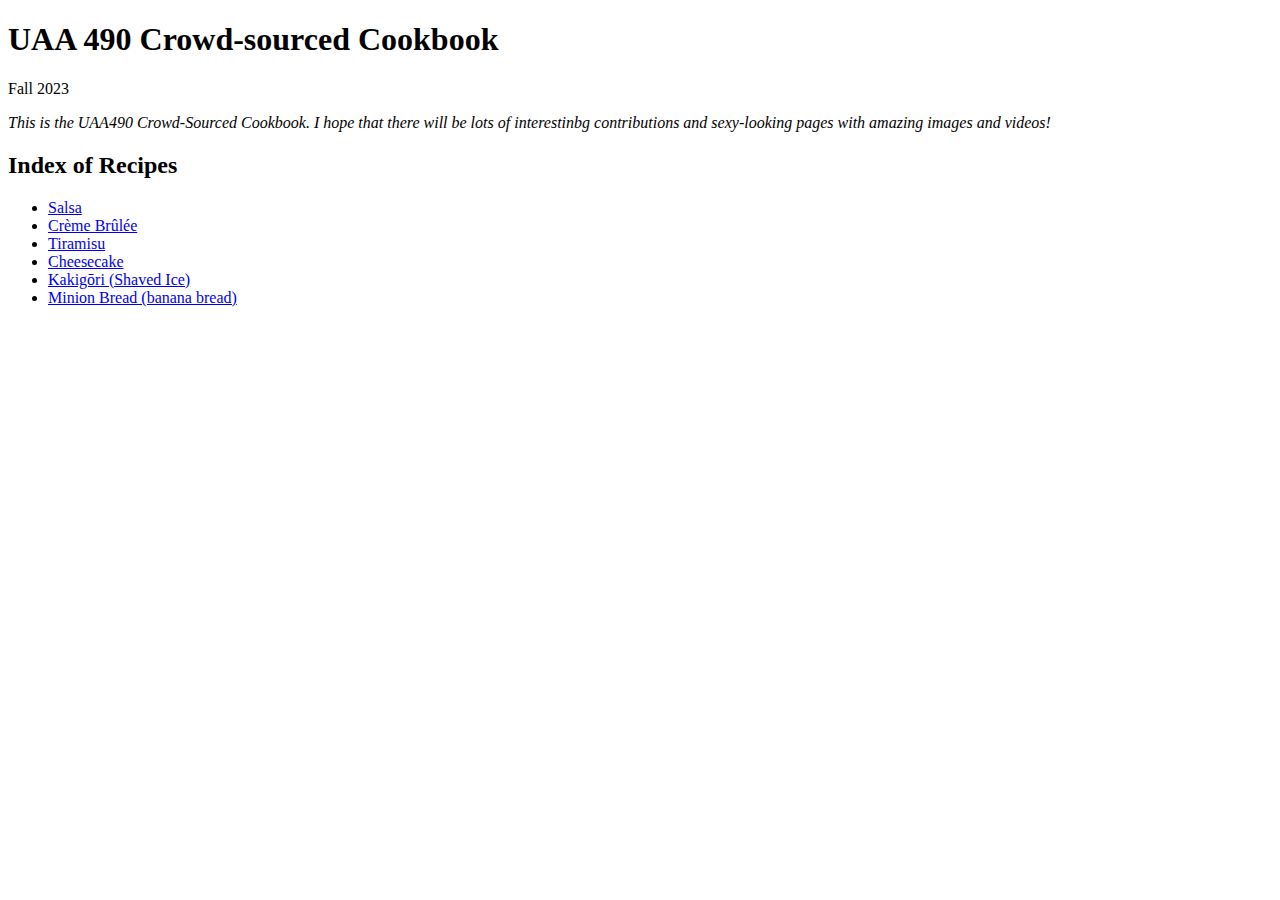
==== index.html @ 1d22d4d0 "added Minion Bread recipe" ====
<!DOCTYPE html>
<html lang="en-US">

<head>
  <meta charset="utf-8">
  <meta name="viewport" content="width=device-width">
  <link rel="stylesheet" href="https://cdn.simplecss.org/simple.css">
  <title>UAA 490 Cookbook</title>
</head>

<body>
  <header>
    <h1>UAA 490 Crowd-sourced Cookbook</h1>
    <p>Fall 2023</p>
  </header>
  <main>
    <p><em>
        This is the UAA490 Crowd-Sourced Cookbook. I hope that there will
        be lots of interestinbg contributions and sexy-looking pages with
        amazing images and videos!
      </em></p>
    <h2>Index of Recipes</h2>
    <ul>
      <li><a href="recipe-salsa.html">Salsa</a></li>
      <li><a href="recipe-ashton-Crème-Brûlée.html">Crème Brûlée</a></li>
      <li><a href="recipe-tiramisu.html">Tiramisu</a></li>
      <li><a href="recipe-jaaliyah-cheesecake.html">Cheesecake</a></li>
      <li><a href="Recipe-Hiromi-Kakigōri.html">Kakigōri (Shaved Ice)</a></li>
      <li><a href="recipe-joshua-minionbread.html">Minion Bread (banana bread)</a></li>
    </ul>
  </main>
</body>

</html>
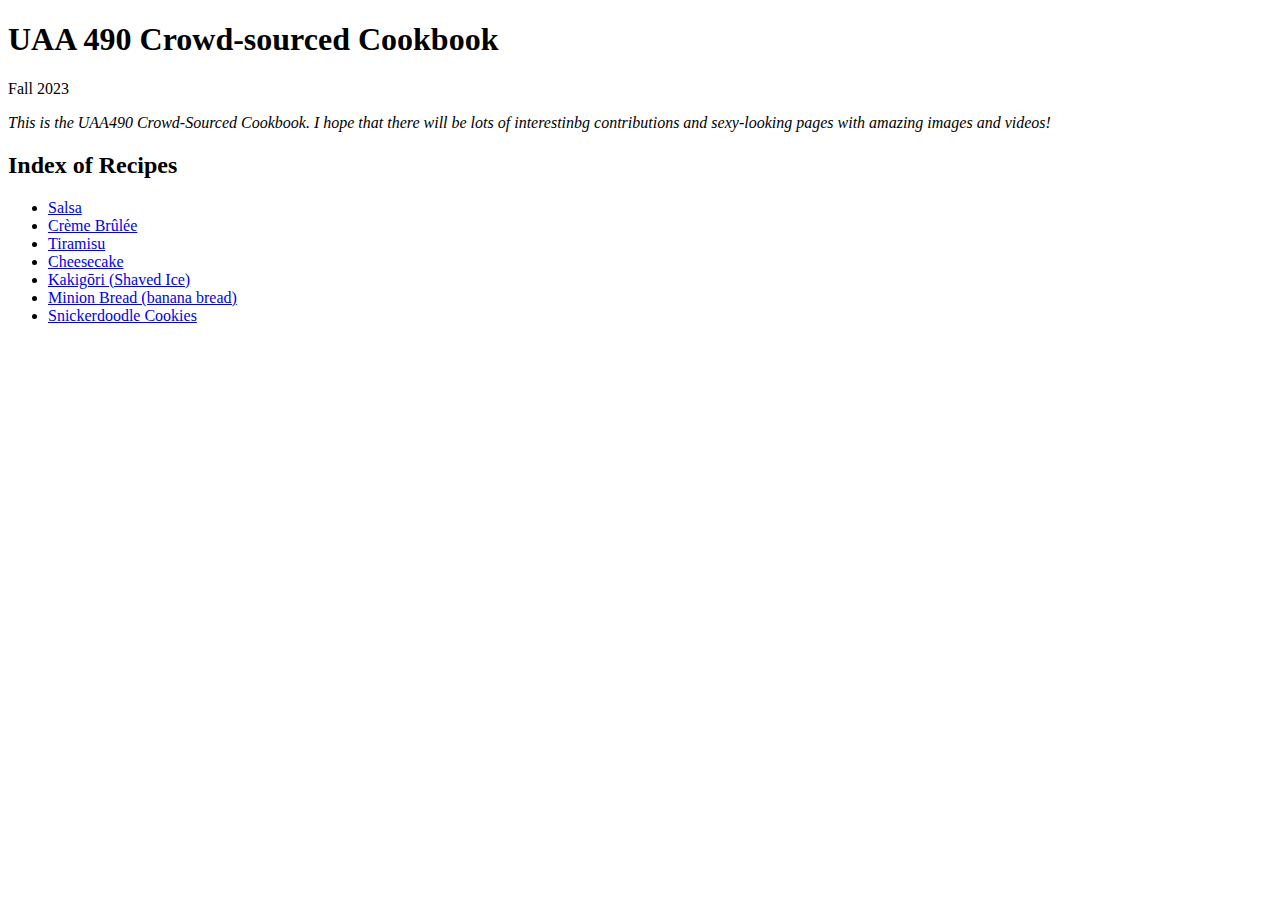
==== commit 1f89dc73: "Added Snickerdoodle cookies to index.html" ====
--- a/index.html
+++ b/index.html
@@ -27,8 +27,9 @@
       <li><a href="recipe-jaaliyah-cheesecake.html">Cheesecake</a></li>
       <li><a href="Recipe-Hiromi-Kakigōri.html">Kakigōri (Shaved Ice)</a></li>
       <li><a href="recipe-joshua-minionbread.html">Minion Bread (banana bread)</a></li>
+      <li><a href="recipe-rj-snickerdoodle-cookies.html">Snickerdoodle Cookies</a></li>
     </ul>
   </main>
 </body>
 
-</html>+</html>
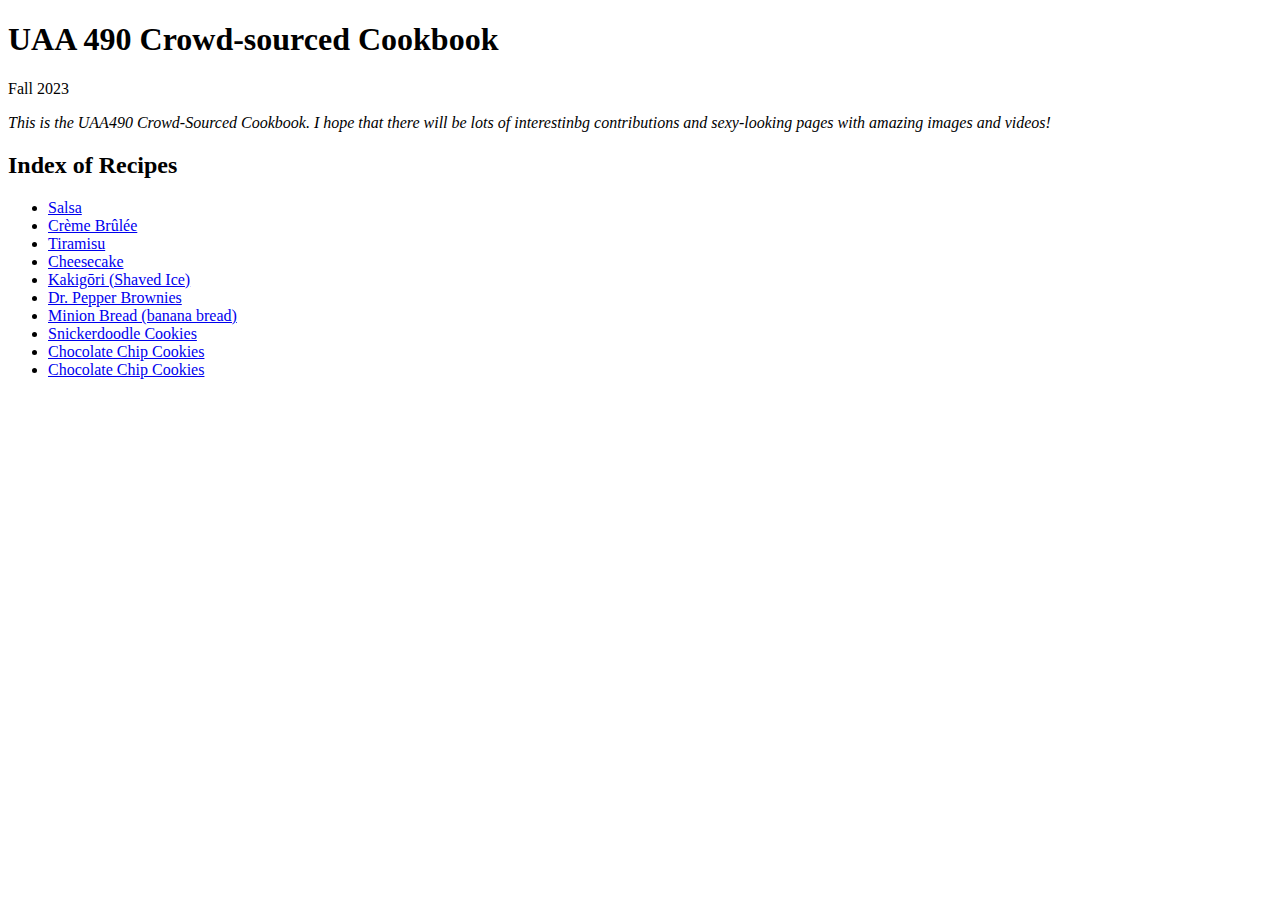
==== commit 8ec826f4: "Merge pull request #13 from rjmichaelii/master" ====
--- a/index.html
+++ b/index.html
@@ -26,8 +26,11 @@
       <li><a href="recipe-tiramisu.html">Tiramisu</a></li>
       <li><a href="recipe-jaaliyah-cheesecake.html">Cheesecake</a></li>
       <li><a href="Recipe-Hiromi-Kakigōri.html">Kakigōri (Shaved Ice)</a></li>
+      <li><a href="recipe-hayden-brownies.html">Dr. Pepper Brownies</a></li>
       <li><a href="recipe-joshua-minionbread.html">Minion Bread (banana bread)</a></li>
       <li><a href="recipe-rj-snickerdoodle-cookies.html">Snickerdoodle Cookies</a></li>
+      <li><a href="recipe-alora-cookies.html">Chocolate Chip Cookies</a></li>
+      <li><a href="recipe-gaozong-chocolate-chip-cookies.html">Chocolate Chip Cookies</a></li>
     </ul>
   </main>
 </body>
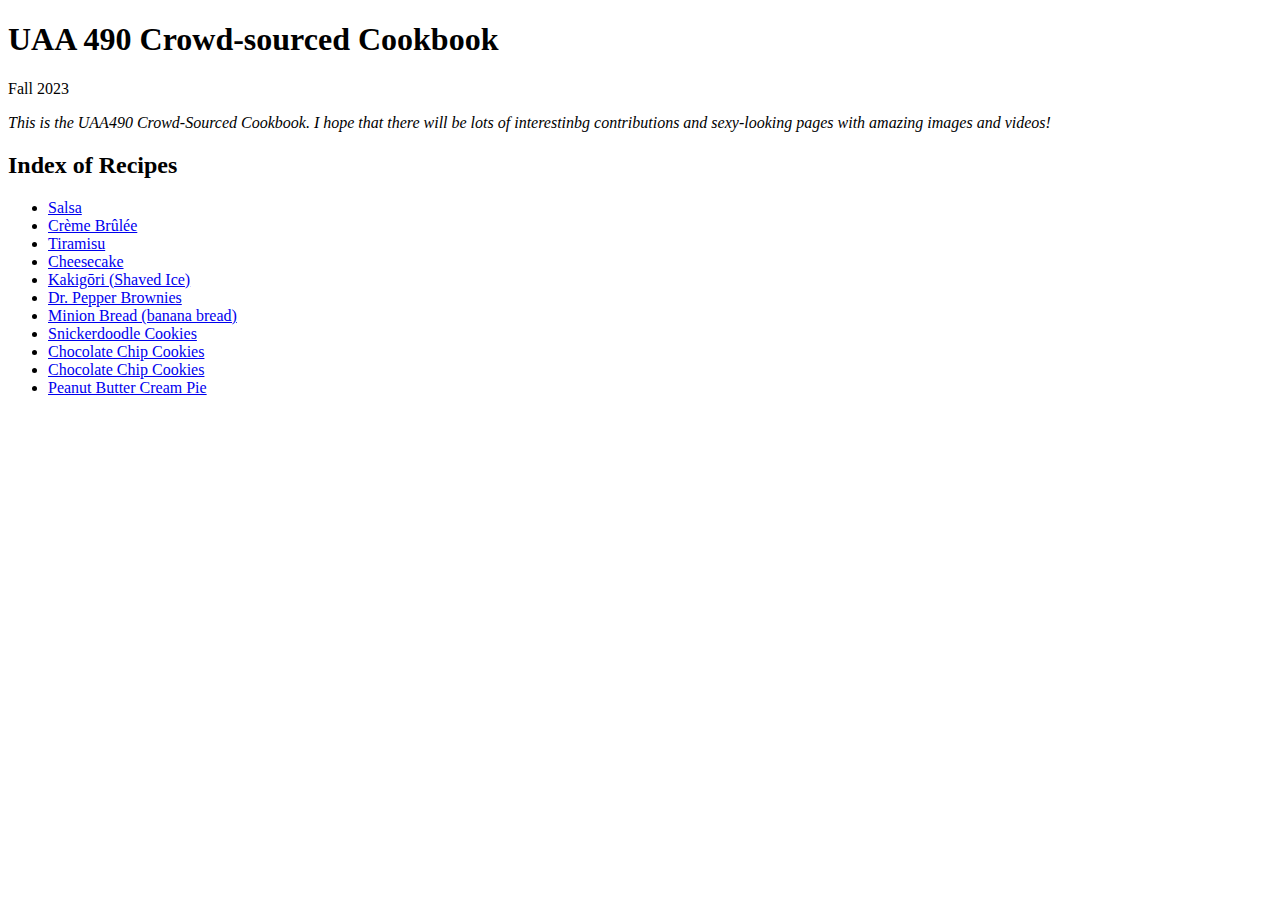
==== commit 15679f9e: "Merge 8ddaa533e8bc910caecf369ed54114cd45bcaa5e into 668291a53e5cd8369a8c4209f44a226a3272c02a" ====
--- a/index.html
+++ b/index.html
@@ -31,6 +31,7 @@
       <li><a href="recipe-rj-snickerdoodle-cookies.html">Snickerdoodle Cookies</a></li>
       <li><a href="recipe-alora-cookies.html">Chocolate Chip Cookies</a></li>
       <li><a href="recipe-gaozong-chocolate-chip-cookies.html">Chocolate Chip Cookies</a></li>
+      <li><a href="recipe-Youji-pbcreampie.html">Peanut Butter Cream Pie</a></li>
     </ul>
   </main>
 </body>
